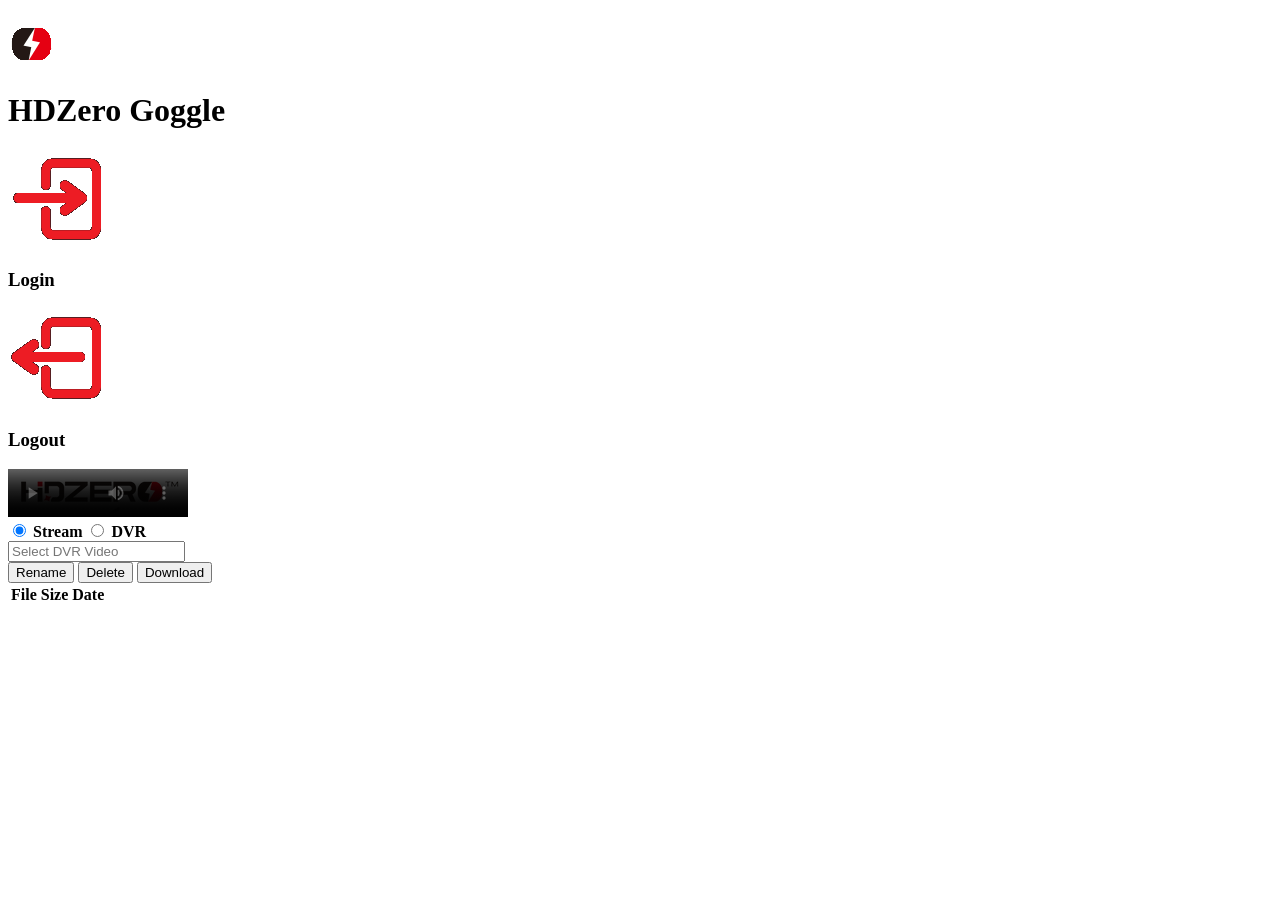
==== mkapp/app/services/www/index.html @ bd25f858 "Merged from hdzero-goggle-services" ====
<!DOCTYPE html>
<html lang="en">

<head>
    <meta charset='utf-8'>
    <meta name="viewport" content="width=device-width, initial-scale=1" />
    <meta http-equiv="X-UA-Compatible" content="IE=edge">
    <link rel="stylesheet" href="/css/video-js.min.css" />
    <link rel="stylesheet" href="/css/global.css?version=47">
    <link rel="stylesheet" href="/css/index.css?version=47">
    <script type="text/javascript" src="/script/video.min.js"></script>
    <script type="text/javascript" src="/script/global.js?version=47"></script>
    <title>HDZero Goggle</title>
</head>

<body>
    <section id="dialog" class="animate modal">
        <div>
            <h3 id="d-title"></h3>
            <p id="d-message">
            </p>
            <div id="d-buttons">
            </div>
        </div>
    </section>
    <main>
        <header>
            <div class="nav">
                <div class="header">
                    <img src="images/hdzero.png" />
                    <h1>HDZero Goggle</h1>
                </div>
                <div id="login" class="login-button" onclick="login()" onmouseover="togglehover(this);"
                    onmouseout="togglehover(this);">
                    <img src="images/HDZLogin.gif" />
                    <h3>Login</h3>
                </div>
                <div id="logout" class="login-button" onclick="getAuthorization()" onmouseover="togglehover(this);"
                    onmouseout="togglehover(this);">
                    <img src="images/HDZLogout.gif" />
                    <h3>Logout</h3>
                </div>
            </div>
        </header>
        <article id="player">
            <video id="video-player" class="video-js vjs-default-skin vjs-16-9" playsinline controls preload="none"
                poster="images/HDtou-01.webp" data-setup='{}'>
                <source src="live/hdz.m3u8" type="application/x-mpegURL" />
            </video>
            <script>
                var player = videojs('video-player');
            </script>
        </article>
        <article id="console">
            <div class="video-mode">
                <input type="radio" id="videostream" name="videomode" onclick="changeVideoMode('stream')" checked />
                <label for="videostream"><b>Stream</b></label>
                <input type="radio" id="videodvr" name="videomode" onclick="changeVideoMode('dvr')" />
                <label for="videodvr"><b>DVR</b></label>
            </div>
            <div class="editcontainer">
                <div>
                    <input id="videoname" type="text" placeholder="Select DVR Video" maxlength="20">
                </div>
                <div>
                    <button type="button" onclick="modifyFile()">Rename</button>
                    <button type="button" onclick="removeFile()">Delete</button>
                    <button type="button" onclick="downloadFile()">Download</button>
                </div>
            </div>
        </article>
        <article id="list">
            <div class="list-container">
                <table>
                    <thead>
                        <tr>
                            <th>File</th>
                            <th>Size</th>
                            <th>Date</th>
                        </tr>
                    </thead>
                    <tbody id="list-content">
                    </tbody>
                </table>
            </div>
        </article>
        <footer><label id="rtsp" /></footer>
    </main>
    <script>
        document.addEventListener("DOMContentLoaded", init_page, false);
    </script>

</body>

</html>
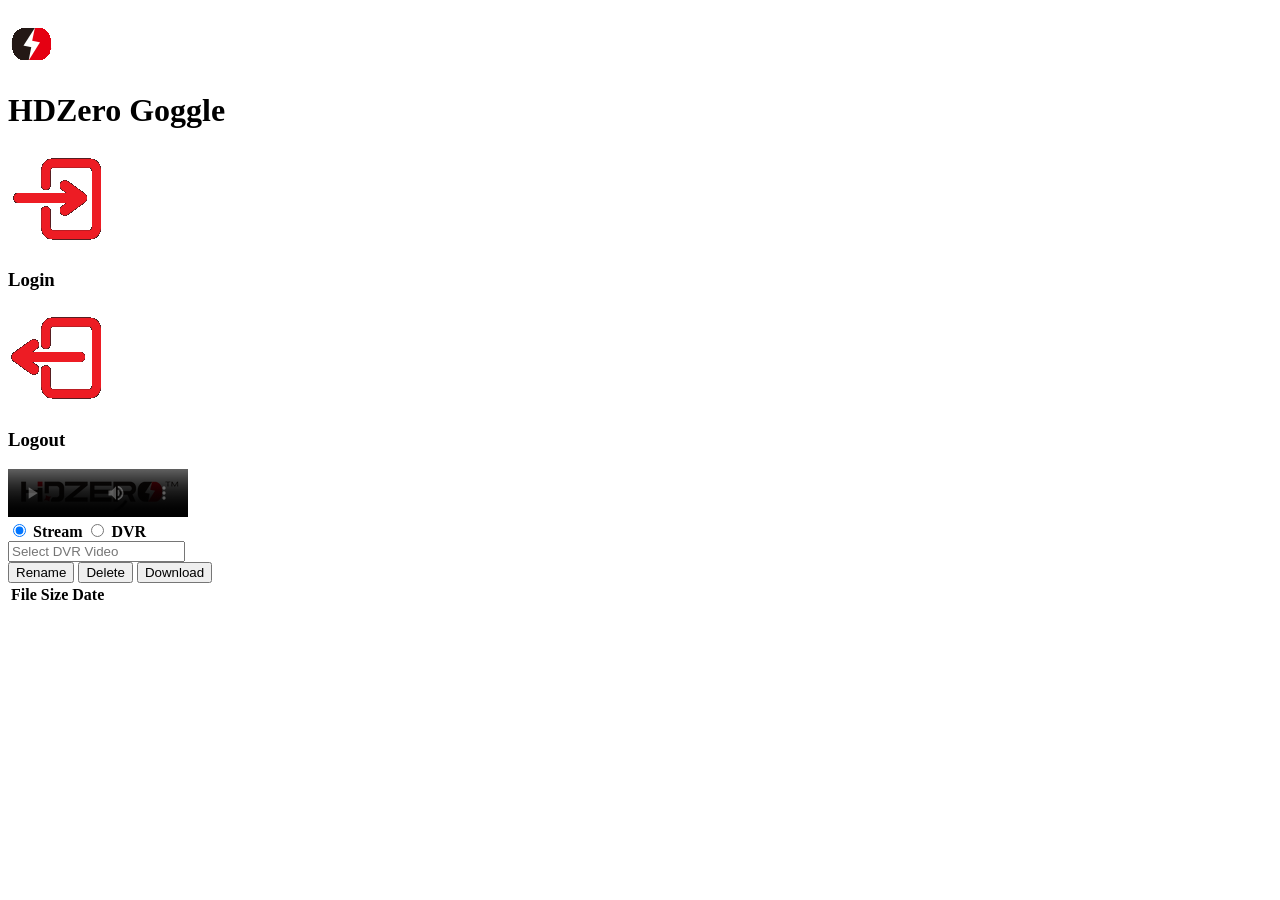
==== commit 5e2797e5: "TS files now stream via HLS. MP4 requires entire download for now." ====
--- a/mkapp/app/services/www/index.html
+++ b/mkapp/app/services/www/index.html
@@ -43,12 +43,12 @@
             </div>
         </header>
         <article id="player">
-            <video id="video-player" class="video-js vjs-default-skin vjs-16-9" playsinline controls preload="none"
+            <video id="videoJsPlayer" class="video-js vjs-default-skin vjs-16-9" playsinline controls preload="none"
                 poster="images/HDtou-01.webp" data-setup='{}'>
                 <source src="live/hdz.m3u8" type="application/x-mpegURL" />
             </video>
             <script>
-                var player = videojs('video-player');
+                var videoJsPlayer = videojs('videoJsPlayer');
             </script>
         </article>
         <article id="console">
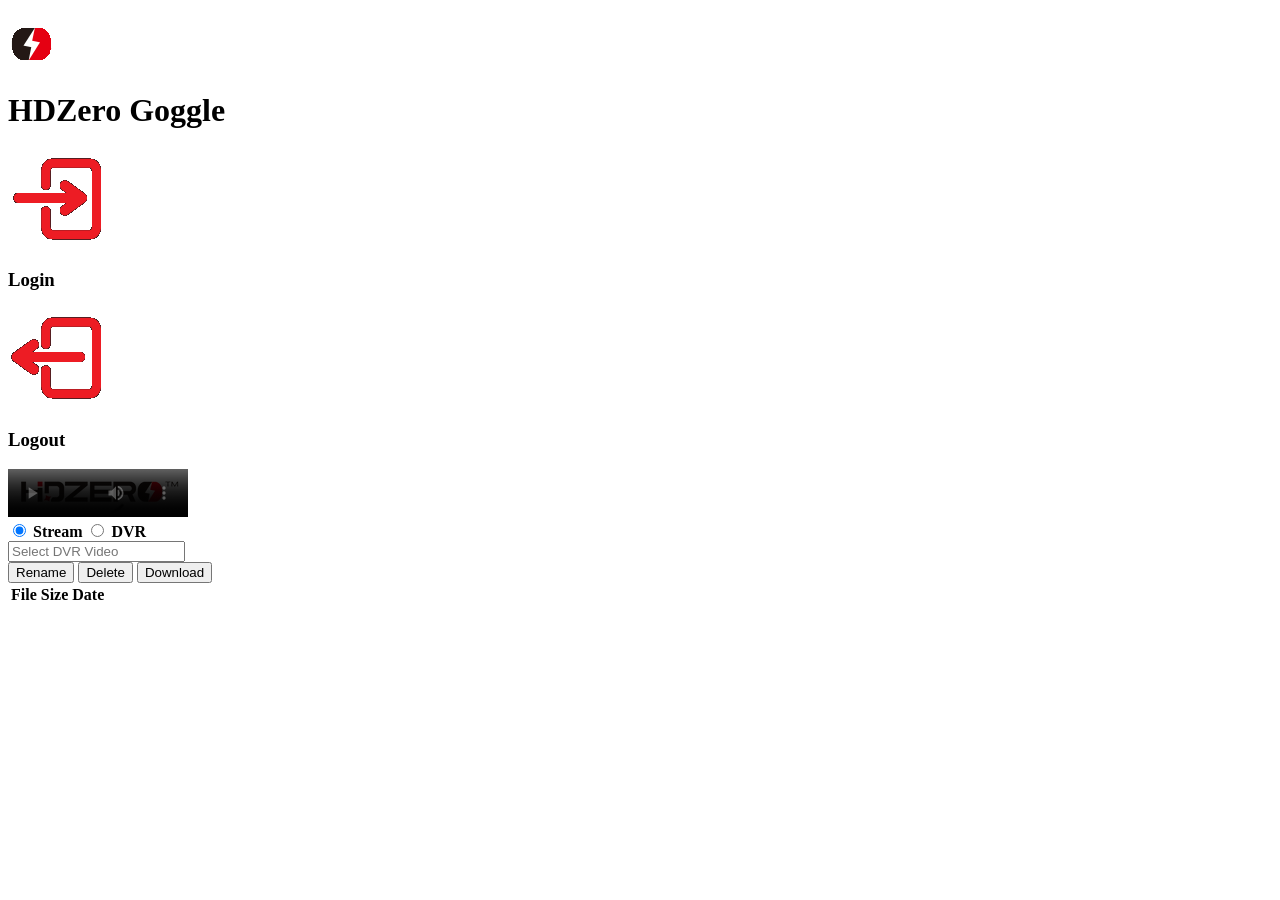
==== commit e1217319: "Added dependent javascript vtt.min.js" ====
--- a/mkapp/app/services/www/index.html
+++ b/mkapp/app/services/www/index.html
@@ -8,8 +8,9 @@
     <link rel="stylesheet" href="/css/video-js.min.css" />
     <link rel="stylesheet" href="/css/global.css?version=47">
     <link rel="stylesheet" href="/css/index.css?version=47">
+    <script type="text/javascript" src="/script/vtt.min.js"></script>
     <script type="text/javascript" src="/script/video.min.js"></script>
-    <script type="text/javascript" src="/script/global.js?version=47"></script>
+    <script type="text/javascript" src="/script/global.js?version=48"></script>
     <title>HDZero Goggle</title>
 </head>
 
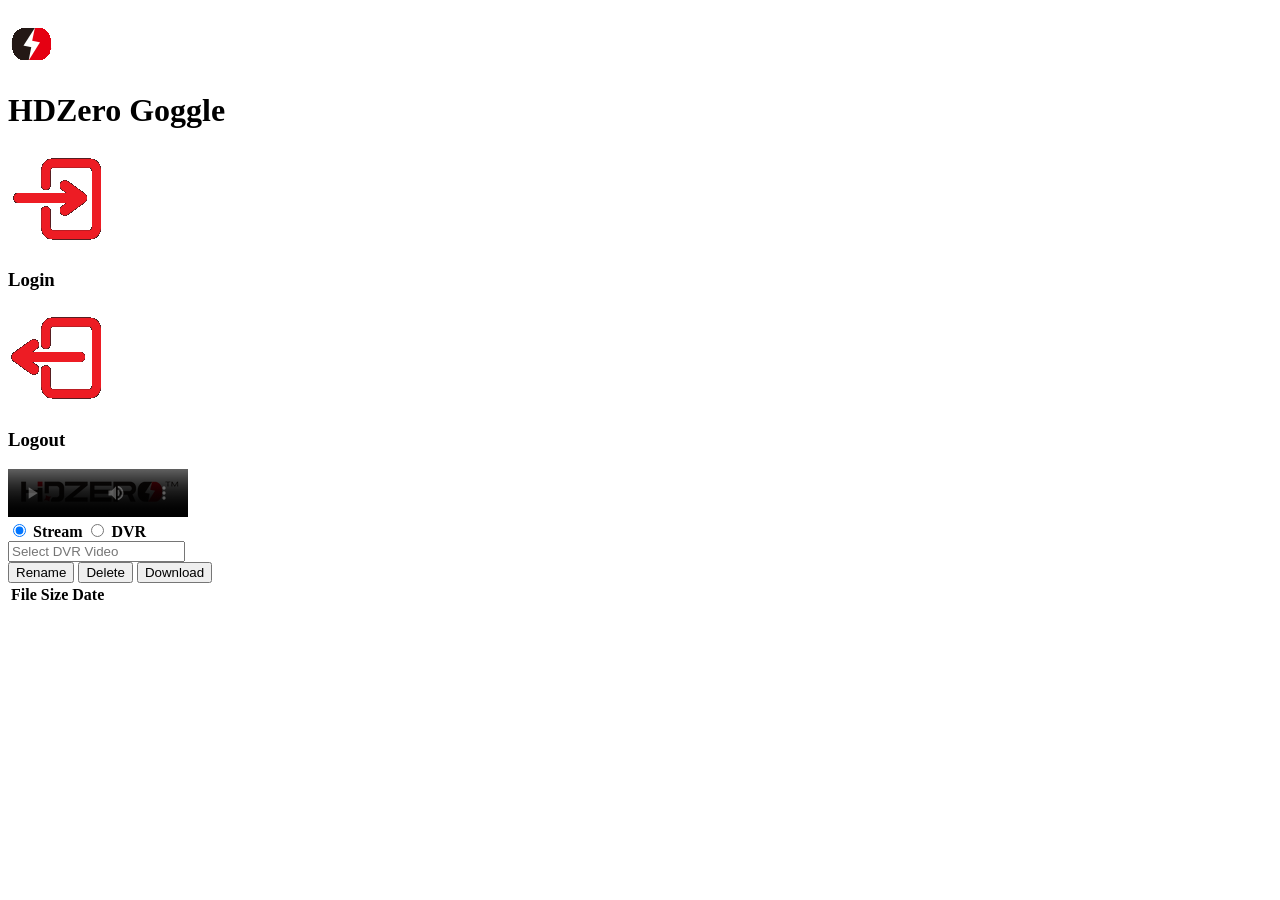
==== commit ce413fb0: "Removed duplicate ffmpeg libs and cleaned up resources" ====
--- a/mkapp/app/services/www/index.html
+++ b/mkapp/app/services/www/index.html
@@ -8,7 +8,6 @@
     <link rel="stylesheet" href="/css/video-js.min.css" />
     <link rel="stylesheet" href="/css/global.css?version=47">
     <link rel="stylesheet" href="/css/index.css?version=47">
-    <script type="text/javascript" src="/script/vtt.min.js"></script>
     <script type="text/javascript" src="/script/video.min.js"></script>
     <script type="text/javascript" src="/script/global.js?version=48"></script>
     <title>HDZero Goggle</title>
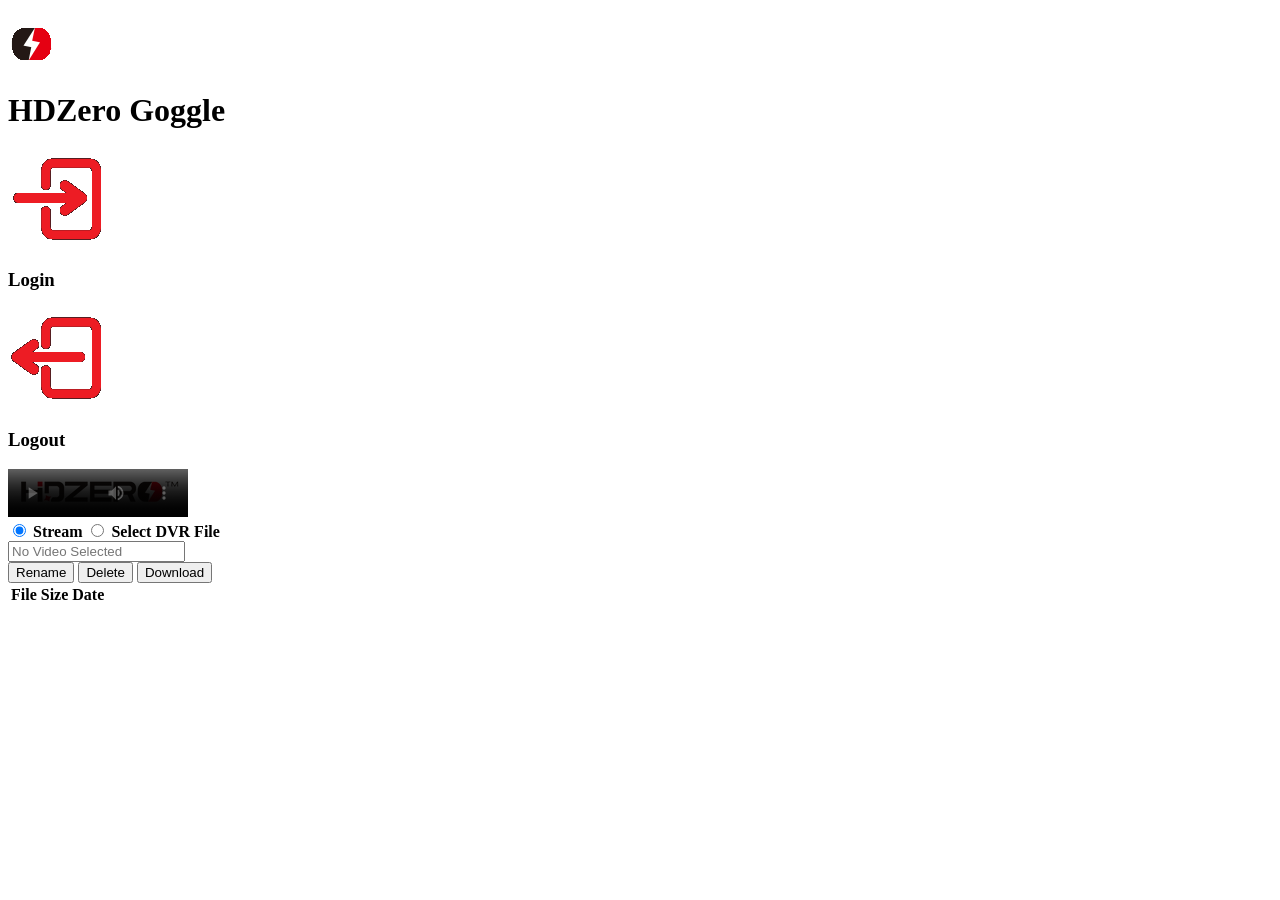
==== commit abcc1a4e: "Restructed user interface and background processing." ====
--- a/mkapp/app/services/www/index.html
+++ b/mkapp/app/services/www/index.html
@@ -54,13 +54,13 @@
         <article id="console">
             <div class="video-mode">
                 <input type="radio" id="videostream" name="videomode" onclick="changeVideoMode('stream')" checked />
-                <label for="videostream"><b>Stream</b></label>
+                <label id="lbl_videostream" for="videostream"><b>Stream</b></label>
                 <input type="radio" id="videodvr" name="videomode" onclick="changeVideoMode('dvr')" />
-                <label for="videodvr"><b>DVR</b></label>
+                <label id="lbl_videodvr" for="videodvr"><b>Select DVR File</b></label>
             </div>
             <div class="editcontainer">
                 <div>
-                    <input id="videoname" type="text" placeholder="Select DVR Video" maxlength="20">
+                    <input id="videoname" type="text" placeholder="No Video Selected" maxlength="20">
                 </div>
                 <div>
                     <button type="button" onclick="modifyFile()">Rename</button>
